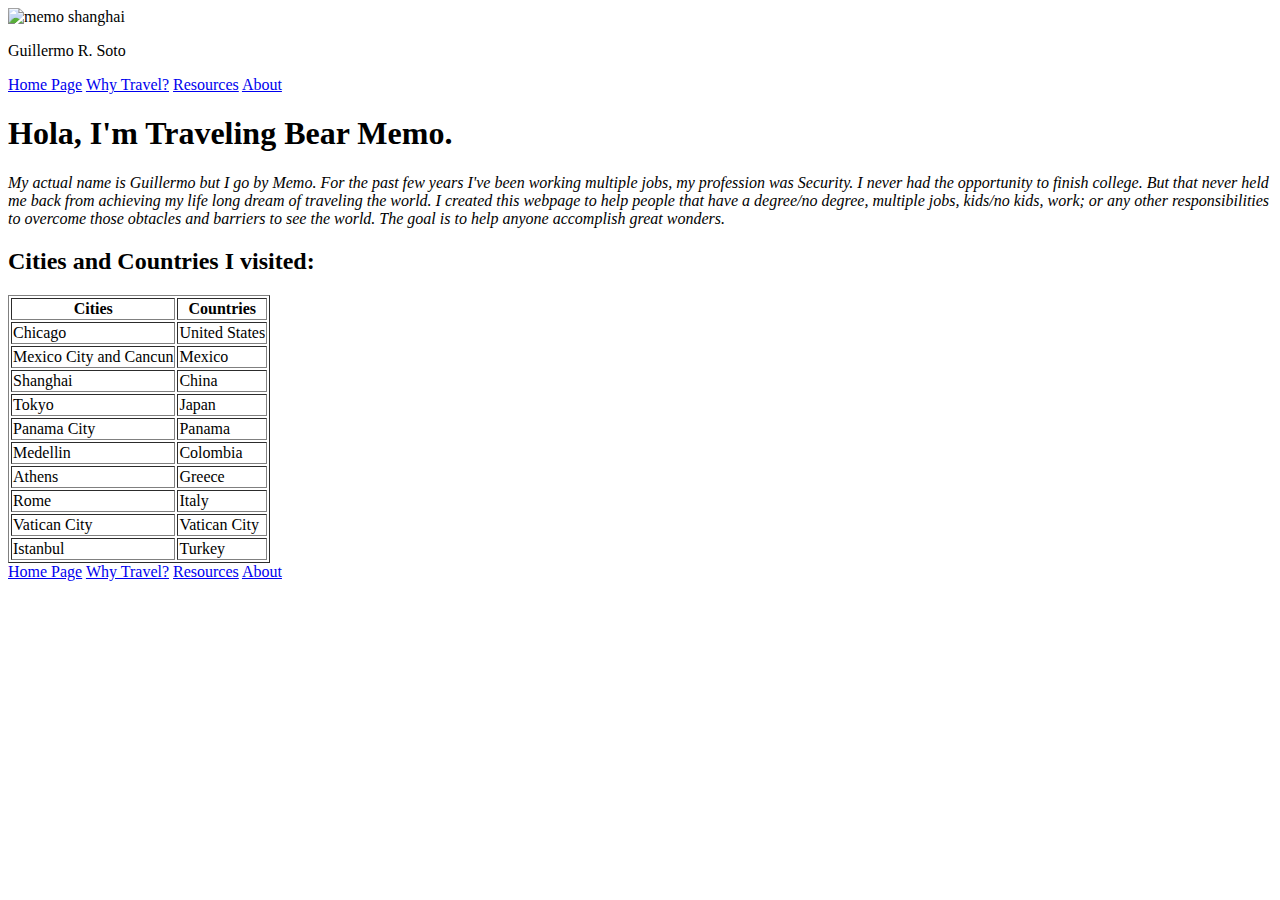
==== about.html @ 15a4a7d0 "memotravelblog" ====
<!DOCTYPE html>
<html>
<head>
  <title>About</title>
</head>
<body>
<img src="images/img_6912.jpg" alt="memo shanghai" width="483.5" height="644">
<p>Guillermo R. Soto</p>
<header>
<a href="index.html">Home Page</a>
  <a href="why_travel.html">Why Travel?</a>
  <a href="resources.html">Resources</a>
  <a href="about.html">About</a>
</header>
</header>
<h1>Hola, I'm Traveling Bear Memo.</h1>
<p><em>My actual name is Guillermo but I go by Memo. For the past few years I've been working multiple jobs, my profession was Security. I never had the opportunity to finish college. But that never held me back from achieving my life long dream of traveling the world. I created this webpage to help people that have a degree/no degree, multiple jobs, kids/no kids, work; or any other responsibilities to overcome those obtacles and barriers to see the world. The goal is to help anyone accomplish great wonders.</em></p>
<table border="1">
<h2>Cities and Countries I visited:</h2>
  <tr>
    <th>Cities</th>
    <th>Countries</th>
  </tr>
  <tr>
    <td>Chicago</td>
    <td>United States</td>
  </tr>
  <tr>
    <td>Mexico City and Cancun</td>
    <td>Mexico</td>
  </tr>
  <tr>
    <td>Shanghai</td>
    <td>China</td>
  </tr>
  <tr>
    <td>Tokyo</td>
    <td>Japan</td>
  </tr>
  <tr>
    <td>Panama City</td>
    <td>Panama</td>
  </tr>
  <tr>
    <td>Medellin</td>
    <td>Colombia</td>
  </tr>
  <tr>
    <td>Athens</td>
    <td>Greece</td>
  </tr>
  <tr>
    <td>Rome</td>
    <td>Italy</td>
  </tr>
  <tr>
    <td>Vatican City</td>
    <td>Vatican City</td>
  </tr>
  <tr>
    <td>Istanbul</td>
    <td>Turkey</td>
  </tr>
</table>
<nav>
  <a href="index.html">Home Page</a>
  <a href="why_travel.html">Why Travel?</a>
  <a href="resources.html">Resources</a>
  <a href="about.html">About</a>
</header>
</nav>
</body>
</html>
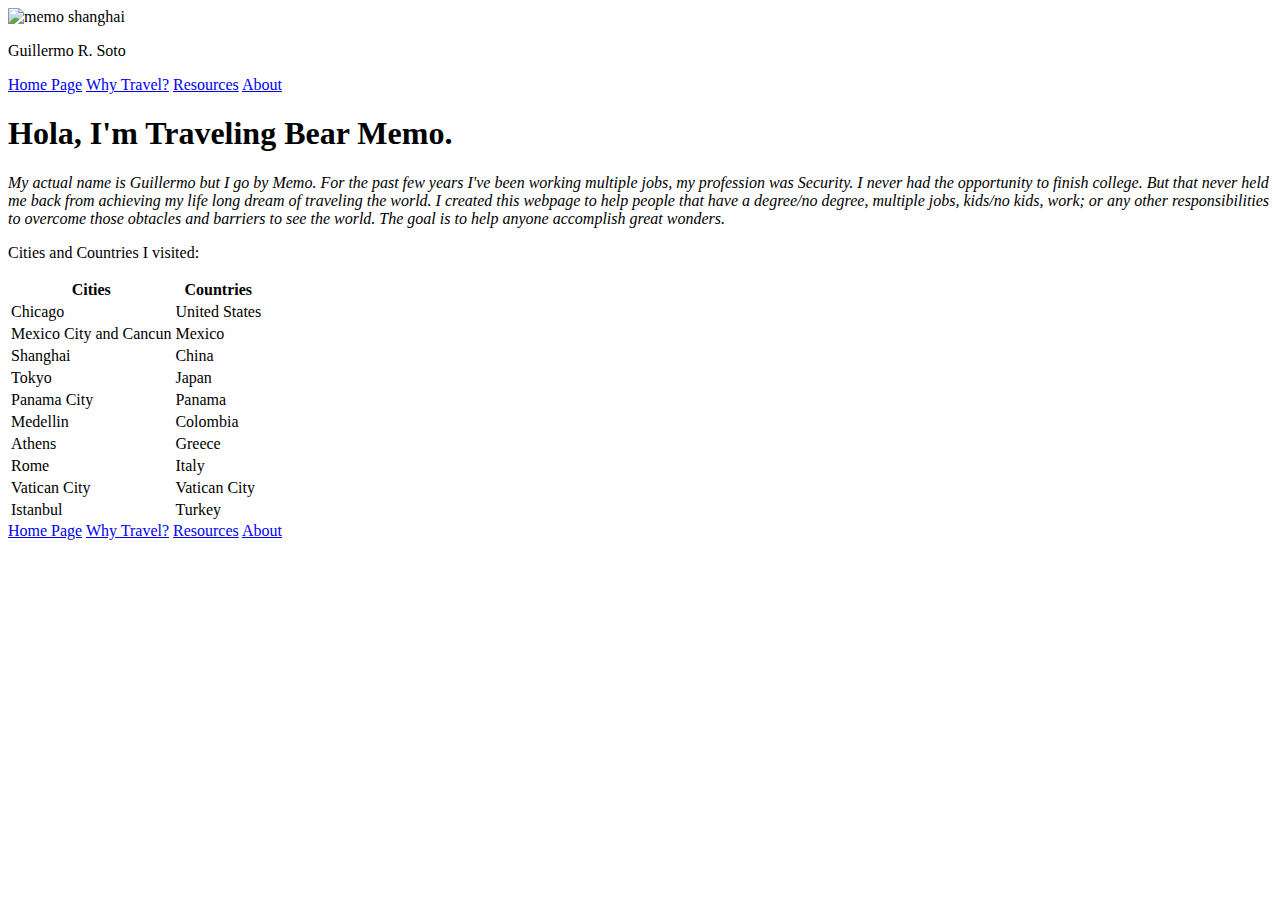
==== commit a9847447: "new travel blog" ====
--- a/about.html
+++ b/about.html
@@ -4,7 +4,7 @@
   <title>About</title>
 </head>
 <body>
-<img src="images/img_6912.jpg" alt="memo shanghai" width="483.5" height="644">
+<img src="images/img_6912.jpg" alt="memo shanghai" width="484" height="644">
 <p>Guillermo R. Soto</p>
 <header>
 <a href="index.html">Home Page</a>
@@ -12,11 +12,10 @@
   <a href="resources.html">Resources</a>
   <a href="about.html">About</a>
 </header>
-</header>
 <h1>Hola, I'm Traveling Bear Memo.</h1>
 <p><em>My actual name is Guillermo but I go by Memo. For the past few years I've been working multiple jobs, my profession was Security. I never had the opportunity to finish college. But that never held me back from achieving my life long dream of traveling the world. I created this webpage to help people that have a degree/no degree, multiple jobs, kids/no kids, work; or any other responsibilities to overcome those obtacles and barriers to see the world. The goal is to help anyone accomplish great wonders.</em></p>
-<table border="1">
-<h2>Cities and Countries I visited:</h2>
+<p>Cities and Countries I visited:</p>
+<table>
   <tr>
     <th>Cities</th>
     <th>Countries</th>
@@ -67,7 +66,6 @@
   <a href="why_travel.html">Why Travel?</a>
   <a href="resources.html">Resources</a>
   <a href="about.html">About</a>
-</header>
 </nav>
 </body>
 </html>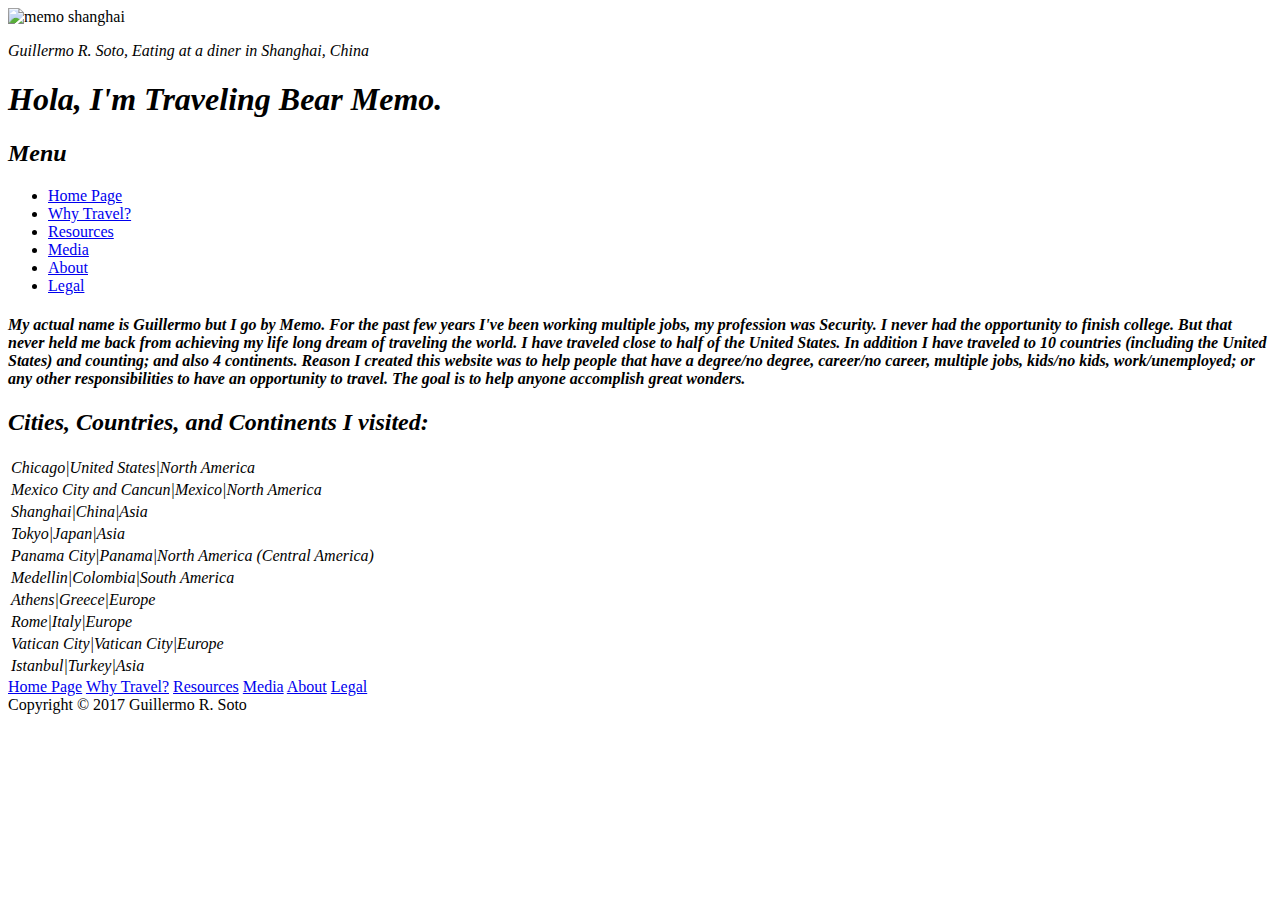
==== commit 367a865b: "updated travel blog" ====
--- a/about.html
+++ b/about.html
@@ -1,71 +1,77 @@
 <!DOCTYPE html>
 <html>
-<head>
-  <title>About</title>
-</head>
-<body>
-<img src="images/img_6912.jpg" alt="memo shanghai" width="484" height="644">
-<p>Guillermo R. Soto</p>
-<header>
-<a href="index.html">Home Page</a>
-  <a href="why_travel.html">Why Travel?</a>
-  <a href="resources.html">Resources</a>
-  <a href="about.html">About</a>
-</header>
-<h1>Hola, I'm Traveling Bear Memo.</h1>
-<p><em>My actual name is Guillermo but I go by Memo. For the past few years I've been working multiple jobs, my profession was Security. I never had the opportunity to finish college. But that never held me back from achieving my life long dream of traveling the world. I created this webpage to help people that have a degree/no degree, multiple jobs, kids/no kids, work; or any other responsibilities to overcome those obtacles and barriers to see the world. The goal is to help anyone accomplish great wonders.</em></p>
-<p>Cities and Countries I visited:</p>
-<table>
-  <tr>
-    <th>Cities</th>
-    <th>Countries</th>
-  </tr>
-  <tr>
-    <td>Chicago</td>
-    <td>United States</td>
-  </tr>
-  <tr>
-    <td>Mexico City and Cancun</td>
-    <td>Mexico</td>
-  </tr>
-  <tr>
-    <td>Shanghai</td>
-    <td>China</td>
-  </tr>
-  <tr>
-    <td>Tokyo</td>
-    <td>Japan</td>
-  </tr>
-  <tr>
-    <td>Panama City</td>
-    <td>Panama</td>
-  </tr>
-  <tr>
-    <td>Medellin</td>
-    <td>Colombia</td>
-  </tr>
-  <tr>
-    <td>Athens</td>
-    <td>Greece</td>
-  </tr>
-  <tr>
-    <td>Rome</td>
-    <td>Italy</td>
-  </tr>
-  <tr>
-    <td>Vatican City</td>
-    <td>Vatican City</td>
-  </tr>
-  <tr>
-    <td>Istanbul</td>
-    <td>Turkey</td>
-  </tr>
-</table>
-<nav>
-  <a href="index.html">Home Page</a>
-  <a href="why_travel.html">Why Travel?</a>
-  <a href="resources.html">Resources</a>
-  <a href="about.html">About</a>
-</nav>
-</body>
+  <head>
+  <meta charset="UTF-8">
+    <title>About</title>
+    <link rel="stylesheet" type="text/css" href="style.css">
+  </head>
+  <body>
+      <img src="images/img_6912.jpg" alt="memo shanghai" width="484" height="644">
+      <p><em>Guillermo R. Soto, Eating at a diner in Shanghai, China</em></p>
+      <div id="container">
+          <div id="header">
+            <h1><em>Hola, I'm Traveling Bear Memo.</em></h1>
+          </div>
+      </div>
+      <div id="content">
+            <div id="nav">
+              <h2><em>Menu</em></h2>
+              <ul>
+                <li><a class="selected" href="index.html">Home Page</a></li>
+                <li><a href="why_travel.html">Why Travel?</a></li>
+                <li><a href="resources.html">Resources</a></li>
+                <li><a href="media.html">Media</a></li>
+                <li><a href="about.html">About</a></li>
+                <li><a href="legal.html">Legal</a></li>
+              </ul>
+            </div>
+      </div>
+      <div id="main">
+          <h4><em>My actual name is Guillermo but I go by Memo. For the past few years I've been working multiple jobs, my profession was Security. I never had the opportunity to finish college. But that never held me back from achieving my life long dream of traveling the world. I have traveled close to half of the United States. In addition I have traveled to 10 countries (including the United States) and counting; and also 4 continents. Reason I created this website was to help people that have a degree/no degree, career/no career, multiple jobs, kids/no kids, work/unemployed; or any other responsibilities to have an opportunity to travel. The goal is to help anyone accomplish great wonders.</em></h4>
+          <h2><em>Cities, Countries, and Continents I visited:</em></h2>
+          <table>
+            <tr>
+            <td><em>Chicago|United States|North America</em></td>
+            </tr>
+            <tr>
+            <td><em>Mexico City and Cancun|Mexico|North America</em></td>
+            </tr>
+            <tr>
+            <td><em>Shanghai|China|Asia</em></td>
+            </tr>
+            <tr>
+            <td><em>Tokyo|Japan|Asia</em></td>
+            </tr>
+            <tr>
+            <td><em>Panama City|Panama|North America (Central America)</em></td>
+            </tr>
+            <tr>
+            <td><em>Medellin|Colombia|South America</em></td>
+            </tr>
+            <tr>
+            <td><em>Athens|Greece|Europe</em></td>
+            </tr>
+            <tr>
+            <td><em>Rome|Italy|Europe</em></td>
+            </tr>
+            <tr>
+            <td><em>Vatican City|Vatican City|Europe</em></td>
+            </tr>
+            <tr>
+            <td><em>Istanbul|Turkey|Asia</em></td>
+            </tr>
+            </table>
+      </div>
+    <div id="footer">
+        <nav>
+          <a href="index.html">Home Page</a>
+          <a href="why_travel.html">Why Travel?</a>
+          <a href="resources.html">Resources</a>
+          <a href="media.html">Media</a>
+          <a href="about.html">About</a>
+          <a href="legal.html">Legal</a>
+        </nav>
+        Copyright &copy; 2017 Guillermo R. Soto
+      </div>
+  </body>
 </html>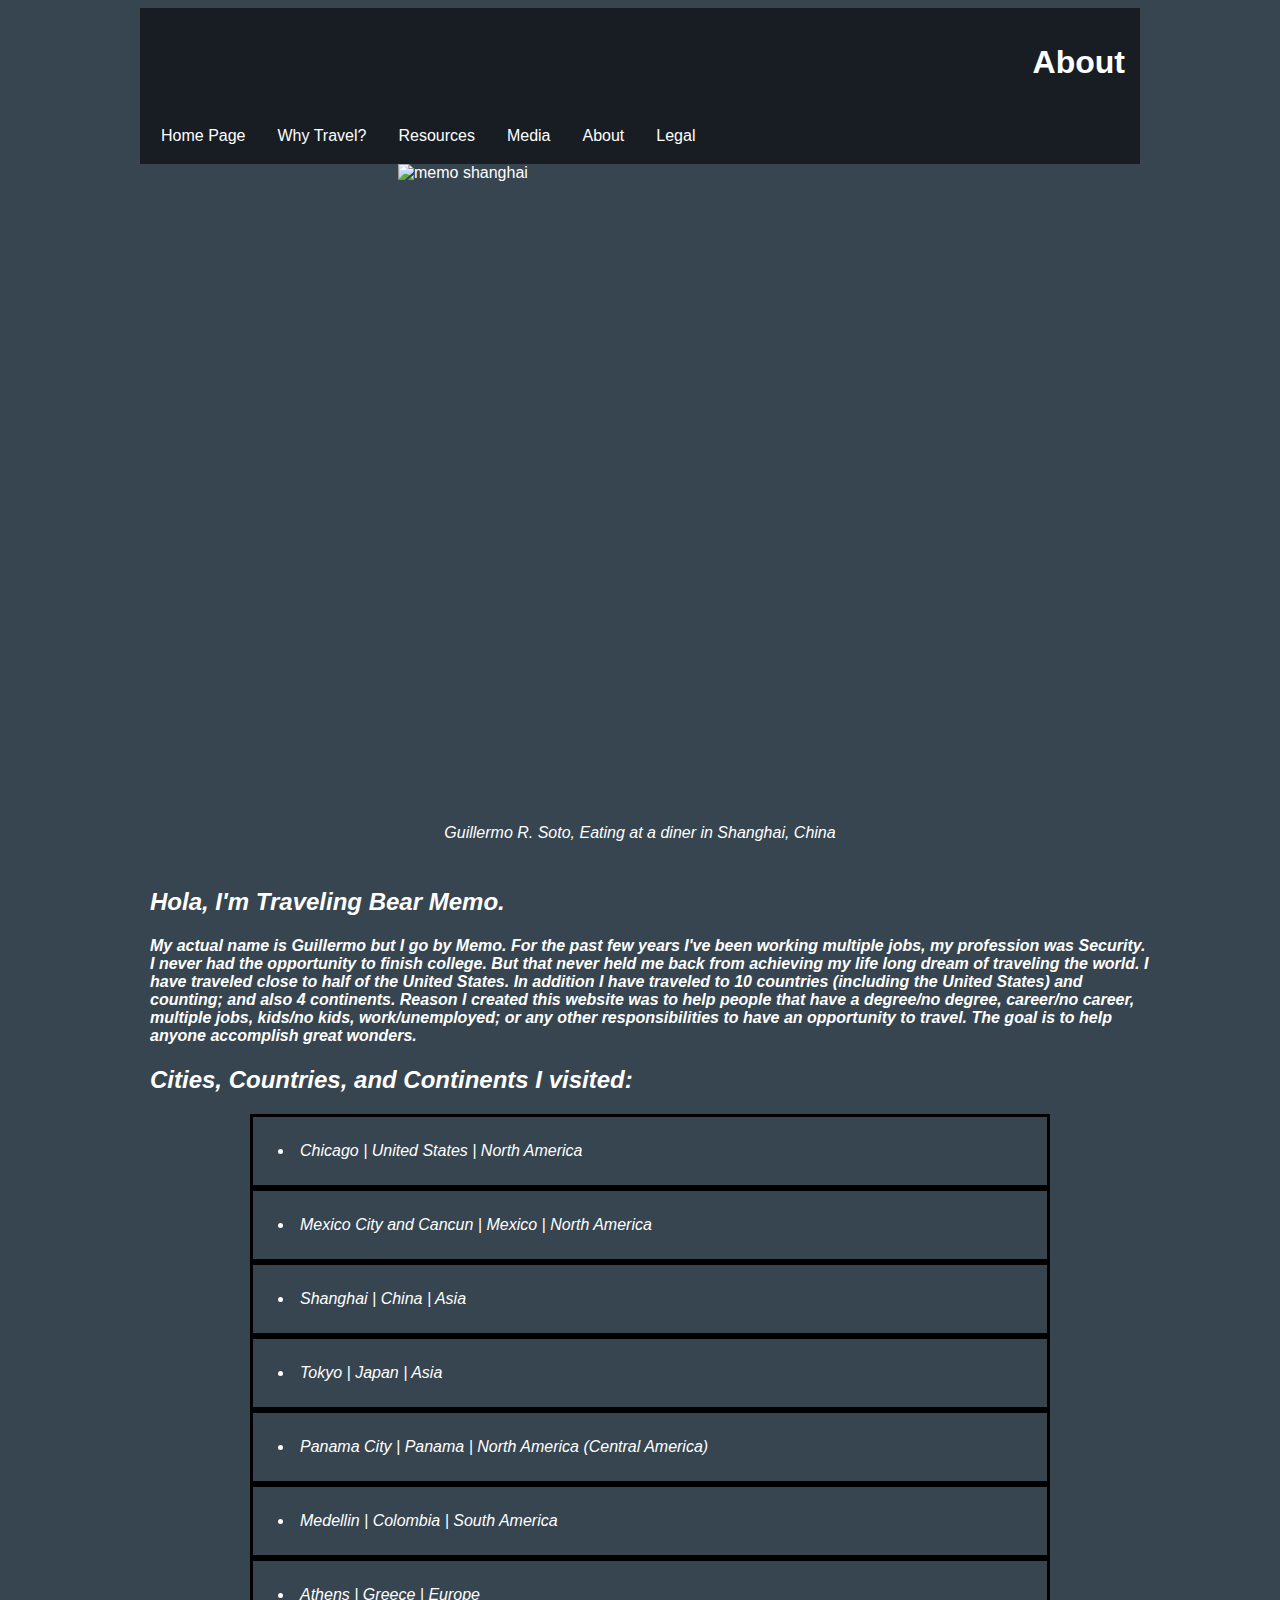
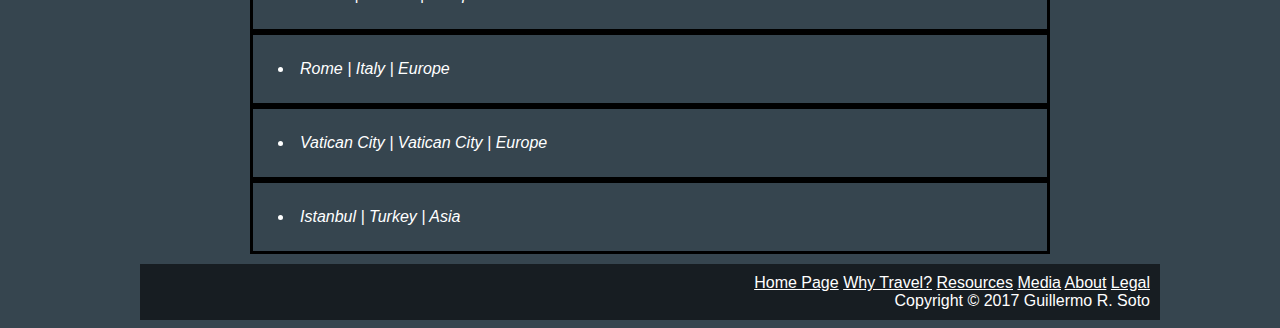
==== commit 84c437d3: "updated my travel blog" ====
--- a/about.html
+++ b/about.html
@@ -3,62 +3,60 @@
   <head>
   <meta charset="UTF-8">
     <title>About</title>
-    <link rel="stylesheet" type="text/css" href="style.css">
+    <link rel="stylesheet" type="text/css" href="styles.css">
   </head>
   <body>
+      <div id="container">
+          <div id="header">
+              <h1>About</h1>
+                  <ul>
+                    <li><a class="selected" href="index.html">Home Page</a></li>
+                    <li><a href="why_travel.html">Why Travel?</a></li>
+                    <li><a href="resources.html">Resources</a></li>
+                    <li><a href="media.html">Media</a></li>
+                    <li><a href="about.html">About</a></li>
+                    <li><a href="legal.html">Legal</a></li>
+                  </ul>
+          </div>
+      </div>
       <img src="images/img_6912.jpg" alt="memo shanghai" width="484" height="644">
       <p><em>Guillermo R. Soto, Eating at a diner in Shanghai, China</em></p>
       <div id="container">
-          <div id="header">
-            <h1><em>Hola, I'm Traveling Bear Memo.</em></h1>
-          </div>
-      </div>
-      <div id="content">
-            <div id="nav">
-              <h2><em>Menu</em></h2>
-              <ul>
-                <li><a class="selected" href="index.html">Home Page</a></li>
-                <li><a href="why_travel.html">Why Travel?</a></li>
-                <li><a href="resources.html">Resources</a></li>
-                <li><a href="media.html">Media</a></li>
-                <li><a href="about.html">About</a></li>
-                <li><a href="legal.html">Legal</a></li>
-              </ul>
-            </div>
-      </div>
-      <div id="main">
+
+        <div id="main">
+          <h2><em>Hola, I'm Traveling Bear Memo.</em></h2>
           <h4><em>My actual name is Guillermo but I go by Memo. For the past few years I've been working multiple jobs, my profession was Security. I never had the opportunity to finish college. But that never held me back from achieving my life long dream of traveling the world. I have traveled close to half of the United States. In addition I have traveled to 10 countries (including the United States) and counting; and also 4 continents. Reason I created this website was to help people that have a degree/no degree, career/no career, multiple jobs, kids/no kids, work/unemployed; or any other responsibilities to have an opportunity to travel. The goal is to help anyone accomplish great wonders.</em></h4>
           <h2><em>Cities, Countries, and Continents I visited:</em></h2>
           <table>
             <tr>
-            <td><em>Chicago|United States|North America</em></td>
+            <td><em>Chicago | United States | North America</em></td>
             </tr>
             <tr>
-            <td><em>Mexico City and Cancun|Mexico|North America</em></td>
+            <td><em>Mexico City and Cancun | Mexico | North America</em></td>
             </tr>
             <tr>
-            <td><em>Shanghai|China|Asia</em></td>
+            <td><em>Shanghai | China | Asia</em></td>
             </tr>
             <tr>
-            <td><em>Tokyo|Japan|Asia</em></td>
+            <td><em>Tokyo | Japan | Asia</em></td>
             </tr>
             <tr>
-            <td><em>Panama City|Panama|North America (Central America)</em></td>
+            <td><em>Panama City | Panama | North America (Central America)</em></td>
             </tr>
             <tr>
-            <td><em>Medellin|Colombia|South America</em></td>
+            <td><em>Medellin | Colombia | South America</em></td>
             </tr>
             <tr>
-            <td><em>Athens|Greece|Europe</em></td>
+            <td><em>Athens | Greece | Europe</em></td>
             </tr>
             <tr>
-            <td><em>Rome|Italy|Europe</em></td>
+            <td><em>Rome | Italy | Europe</em></td>
             </tr>
             <tr>
-            <td><em>Vatican City|Vatican City|Europe</em></td>
+            <td><em>Vatican City | Vatican City | Europe</em></td>
             </tr>
             <tr>
-            <td><em>Istanbul|Turkey|Asia</em></td>
+            <td><em>Istanbul | Turkey | Asia</em></td>
             </tr>
             </table>
       </div>
--- a/styles.css
+++ b/styles.css
@@ -0,0 +1,99 @@
+body{
+  background-color: #36454f;
+  font-family: Helvetica, Arial, Sans-serif;
+  color: white;
+}
+a{
+  color: white;
+  display:
+}
+img {
+    display: block;
+    margin: auto;
+}
+p{
+  text-align: center;
+}
+h1{
+  text-align: right;
+  padding: 10px;
+}
+#header{
+  background-color: #171d22;
+  color: white;
+  text-align: right;
+  padding: 5px;
+  margin: auto;
+}
+#container{
+  background-color:#36454f;
+  width: 1000px;
+  margin: auto;
+}
+#content{
+  width: 1000px;
+  text-align: left;
+  margin: auto
+}
+#nav{
+  text-align: left;
+  color: white;
+  display: inline;
+}
+#main{
+  width: 1000px;
+  text-align: center
+  color: white;
+  padding: 10px;
+  margin-right: auto;
+  margin-left: auto;
+}
+#footer{
+  margin: auto;
+  padding:10px;
+  background-color: #171d22;
+  color: white;
+  text-align: right;
+  width: 1000px;
+}
+table{
+  font-family: Helvetica, Arial, Sans-serif;
+  border-collapse: collapse;
+  width: 800px;
+  padding: 10px;
+  list-style: disc inside;
+  margin: auto;
+}
+td, th{
+    border: 3px solid #000000;
+    text-align: left;
+    padding: 25px;
+    display: list-item;
+    list-style: disc inside;
+}
+tr:nth-child(even){
+    background-color: #36454f;
+    list-style:disc inside;
+}
+ul {
+    list-style-type: none;
+    margin: 0;
+    padding: 0;
+    overflow: hidden;
+    background-color: #171d22;
+}
+
+li {
+    float: left;
+}
+
+li a {
+    display: block;
+    color: white;
+    text-align: center;
+    padding: 14px 16px;
+    text-decoration: none;
+}
+li a:hover {
+  background-color: #171d22;
+}
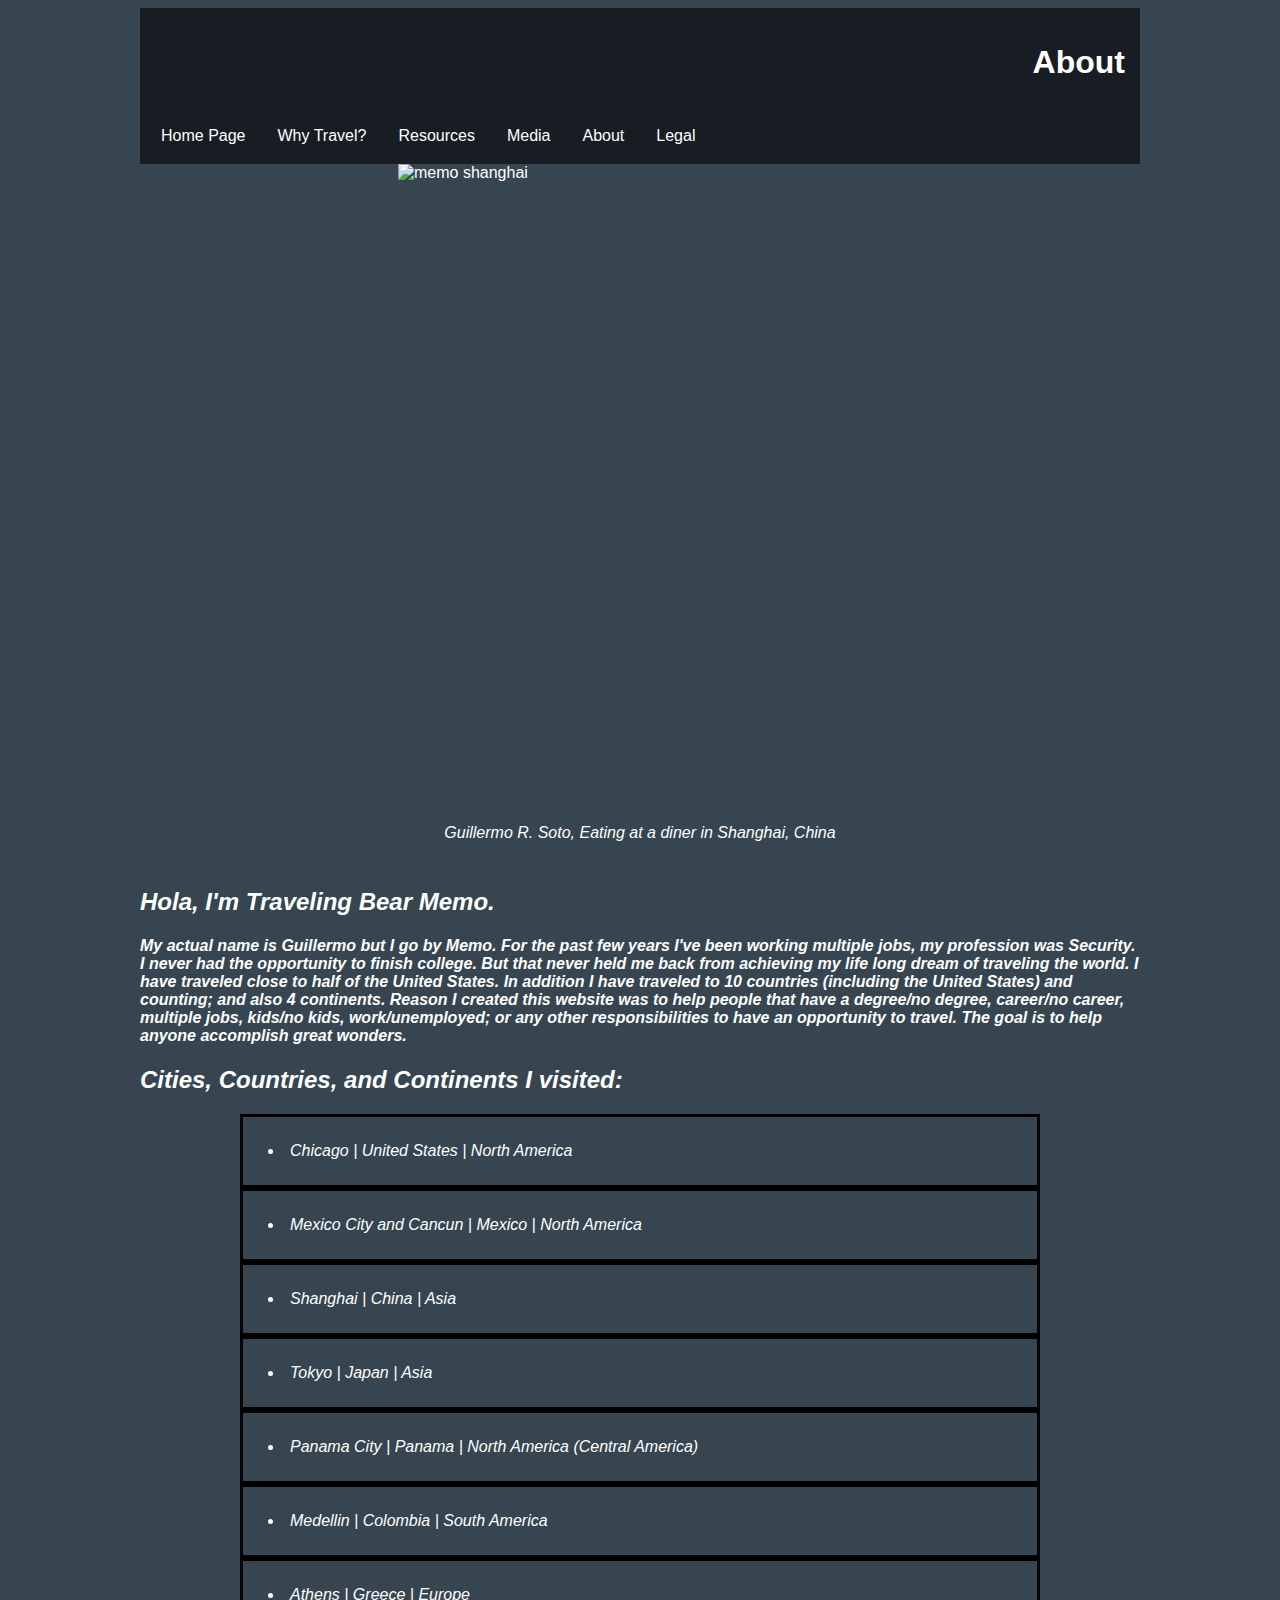
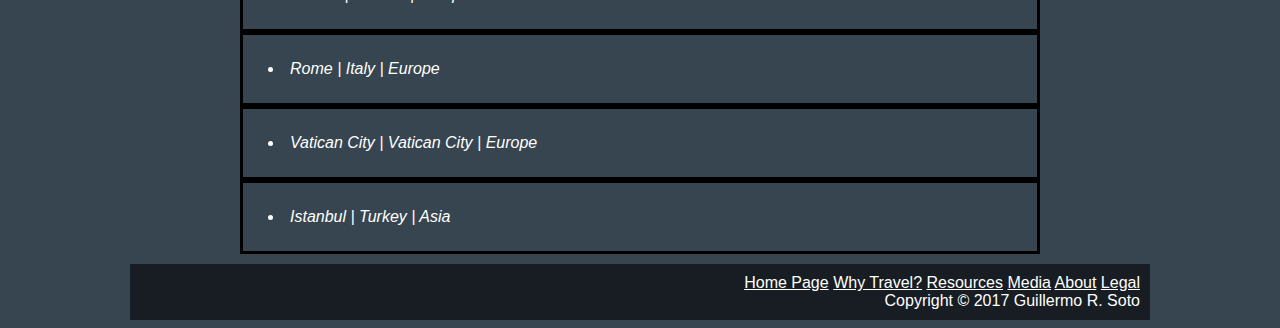
==== commit 02a6a72f: "updated blog" ====
--- a/about.html
+++ b/about.html
@@ -21,8 +21,6 @@
       </div>
       <img src="images/img_6912.jpg" alt="memo shanghai" width="484" height="644">
       <p><em>Guillermo R. Soto, Eating at a diner in Shanghai, China</em></p>
-      <div id="container">
-
         <div id="main">
           <h2><em>Hola, I'm Traveling Bear Memo.</em></h2>
           <h4><em>My actual name is Guillermo but I go by Memo. For the past few years I've been working multiple jobs, my profession was Security. I never had the opportunity to finish college. But that never held me back from achieving my life long dream of traveling the world. I have traveled close to half of the United States. In addition I have traveled to 10 countries (including the United States) and counting; and also 4 continents. Reason I created this website was to help people that have a degree/no degree, career/no career, multiple jobs, kids/no kids, work/unemployed; or any other responsibilities to have an opportunity to travel. The goal is to help anyone accomplish great wonders.</em></h4>
--- a/styles.css
+++ b/styles.css
@@ -5,7 +5,6 @@
 }
 a{
   color: white;
-  display:
 }
 img {
     display: block;
@@ -42,7 +41,7 @@
 }
 #main{
   width: 1000px;
-  text-align: center
+  text-align: left;
   color: white;
   padding: 10px;
   margin-right: auto;
